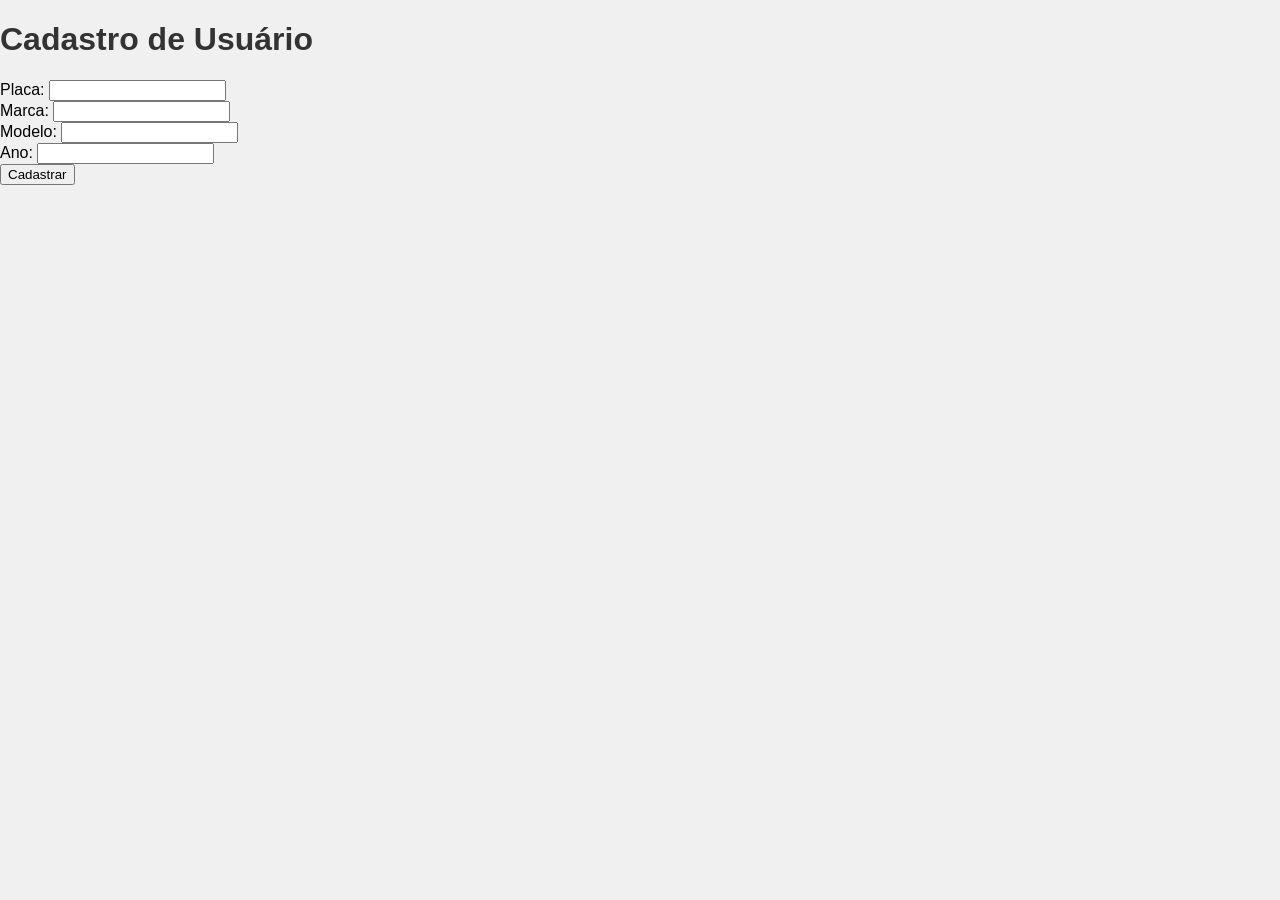
==== cadastro.html @ 63ff85a6 "Add files via upload" ====
<!DOCTYPE html>
<html lang="pt-br">
<head>
    <meta charset="UTF-8">
    <meta name="viewport" content="width=device-width, initial-scale=1.0">
    <title>Veiculos</title>
    <link rel="stylesheet" href="style.css">
</head>
<body>
    <h1>Cadastro de Usuário</h1>
    <form id="cadastroForm">
        <label for="placa">Placa:</label>
        <input type="text" id="placa" name="placa" required><br>
        <label for="marca">Marca:</label>
        <input type="text" id="marca" name="marca" required><br>
        <label for="modelo">Modelo:</label>
        <input type="text" id="modelo" name="modelo" required><br>
        <label for="ano">Ano:</label>
        <input type="text" id="ano" name="ano" required><br>
        <button type="submit">Cadastrar</button>
    </form>

    <div id="myModal" class="modal">
        <div class="modal-content">
            <span class="close">&times;</span>
            <p>Cadastro efetuado com sucesso</p>
        </div>
    </div>

    <script src="script.js"></script>
</body>
</html>
---- style.css ----
/* Definição do estilo geral do corpo da página */
body {
    font-family: Arial, sans-serif; /* Define a fonte do texto */
    background-color: #f0f0f0; /* Define a cor de fundo da página */
    margin: 0; /* Remove a margem padrão do corpo */
    padding: 0; /* Remove o padding padrão do corpo */
}
/* Estilização do título principal */
h1 {
    color: #333; /* Define a cor do texto do título */
}
/* Estilização dos parágrafos */
p {
    font-size: 16px; /* Define o tamanho da fonte dos parágrafos */
    color: #666; /* Define a cor do texto dos parágrafos */
}
/* Estilo para o modal */
.modal {
    display: none; /* Oculta o modal por padrão */
    position: fixed; /* Fixa o modal na tela */
    z-index: 1; /* Garante que o modal fique acima de outros elementos */
    left: 0;
    top: 0;
    width: 100%; /* Largura total da tela */
    height: 100%; /* Altura total da tela */
    overflow: auto; /* Adiciona barra de rolagem se necessário */
    background-color: rgb(0,0,0); /* Cor de fundo */
    background-color: rgba(0,0,0,0.4); /* Cor de fundo com transparência */
}
/* Estilo para o conteúdo do modal */
.modal-content {
    background-color: #fefefe; /* Cor de fundo do conteúdo */
    margin: 15% auto; /* Margem para centralizar o modal */
    padding: 20px; /* Espaçamento interno */
    border: 1px solid #888; /* Borda do modal */
    width: 80%; /* Largura do conteúdo do modal */
}
/* Estilo para o botão de fechar */
.close {
    color: #aaa; /* Cor do botão de fechar */
    float: right; /* Alinha à direita */
    font-size: 28px; /* Tamanho da fonte */
    font-weight: bold; /* Negrito */
}
/* Estilo para o botão de fechar quando o mouse estiver sobre ele */
.close:hover,
.close:focus { /*Selecionar 
    color: black; /* Cor preta */
    text-decoration: none; /* Remove sublinhado */
    cursor: pointer; /* Altera o cursor para pointer */
}
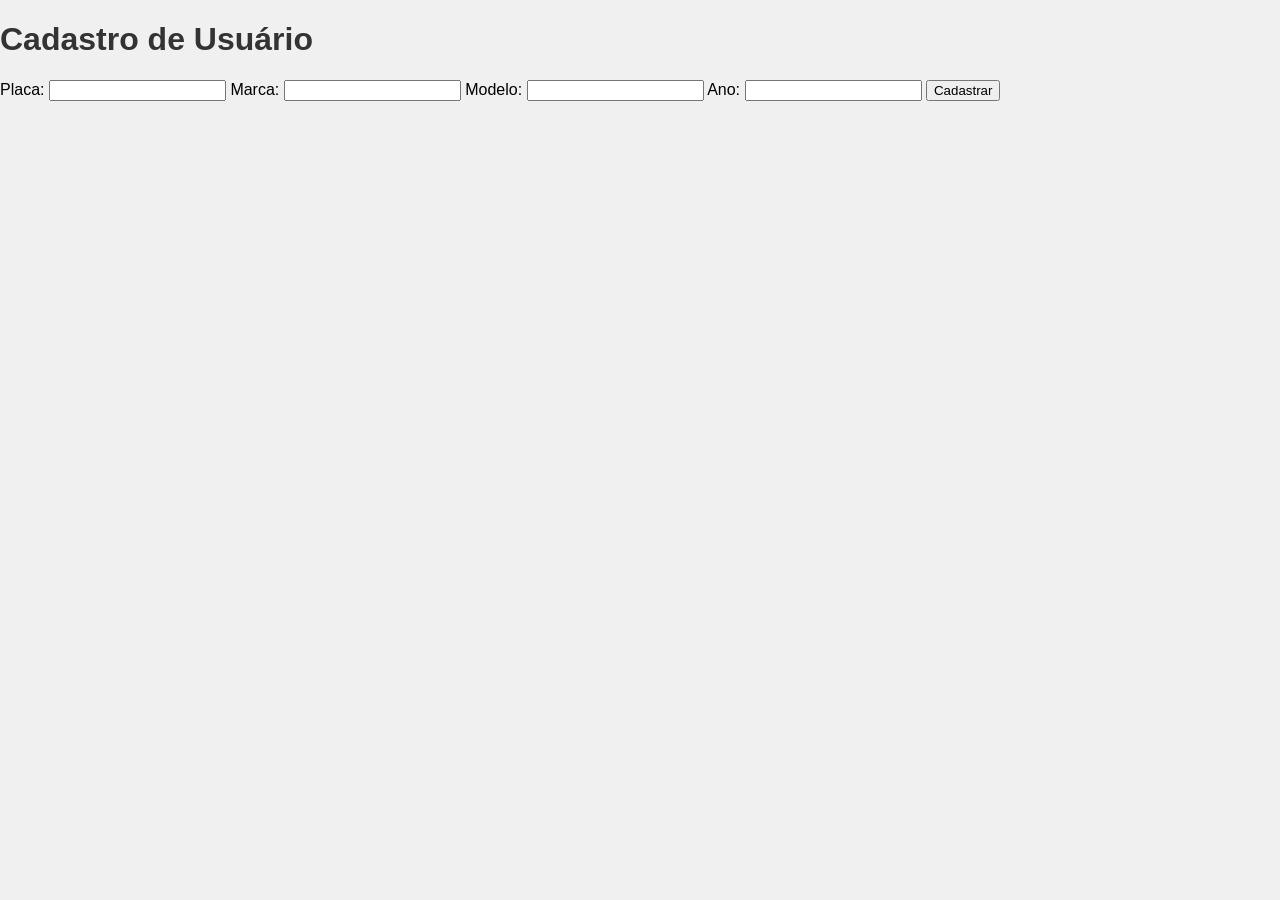
==== commit 98bdf5ff: "Add files via upload" ====
--- a/cadastro.html
+++ b/cadastro.html
@@ -10,13 +10,13 @@
     <h1>Cadastro de Usuário</h1>
     <form id="cadastroForm">
         <label for="placa">Placa:</label>
-        <input type="text" id="placa" name="placa" required><br>
+        <input type="text" id="placa" name="placa" required>
         <label for="marca">Marca:</label>
-        <input type="text" id="marca" name="marca" required><br>
+        <input type="text" id="marca" name="marca" required>
         <label for="modelo">Modelo:</label>
-        <input type="text" id="modelo" name="modelo" required><br>
+        <input type="text" id="modelo" name="modelo" required>
         <label for="ano">Ano:</label>
-        <input type="text" id="ano" name="ano" required><br>
+        <input type="text" id="ano" name="ano" required>
         <button type="submit">Cadastrar</button>
     </form>
 
